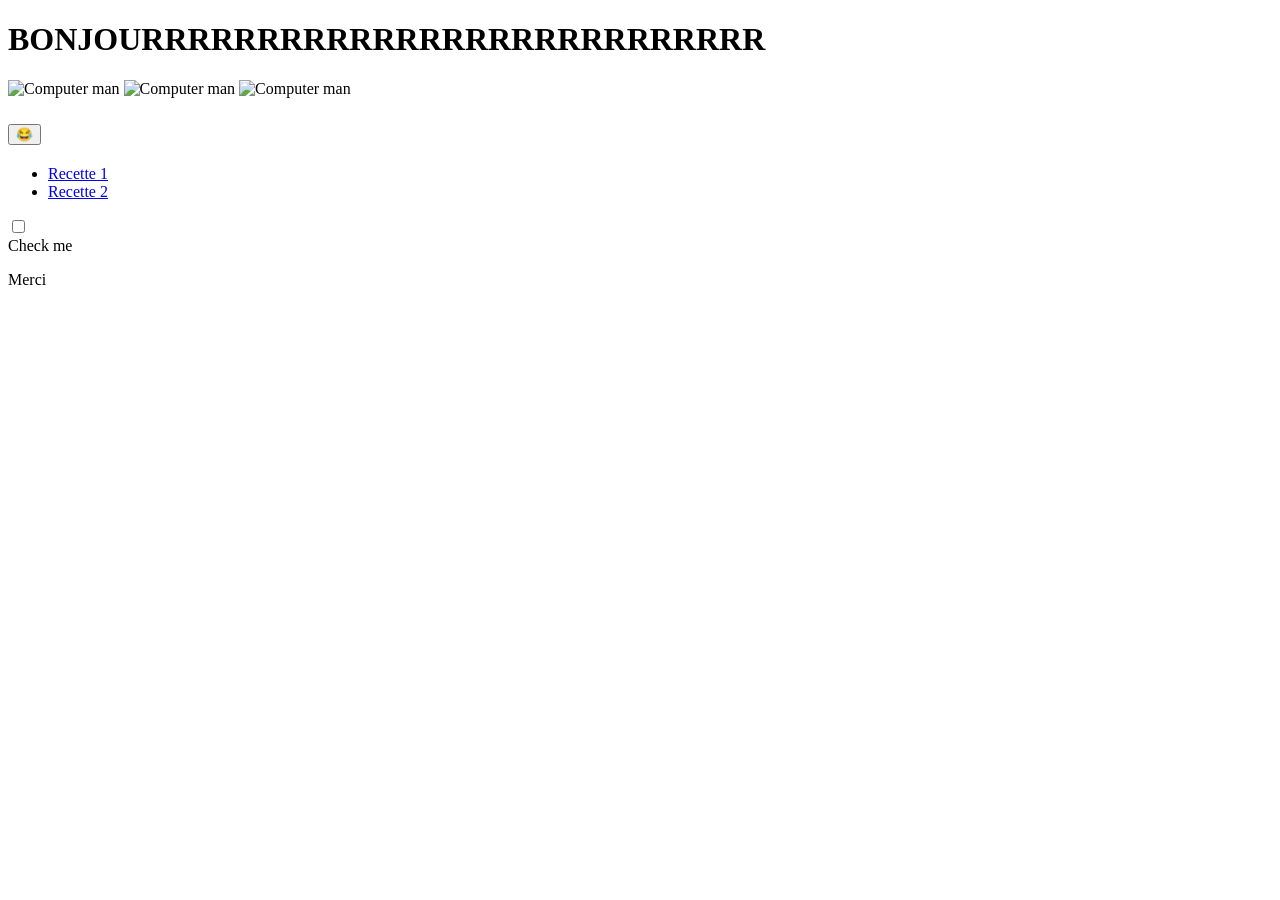
==== index.html @ f1f43bb3 "Add laptop-stupid GIF and update recipe pages with navigation links" ====
<!DOCTYPE html>
<html lang="fr">
<head>
    <meta charset="UTF-8">
    <meta name="viewport" content="width=device-width, initial-scale=1.0">
    <title>TUTO LIVE SHARE</title>
</head>
<body>
    <h1>BONJOURRRRRRRRRRRRRRRRRRRRRRRRRRR</h1>
    <img src="/home/esteban/Coda/Projets/HTML/HTML_Test/HTML_Test/Ressources/cat-meme-hmm.gif" alt="Computer man" style="width:500px;height:500px;">
    <img src="https://camo.githubusercontent.com/25165aecba149029d99d23db9b590145c1c60aea362b7f8e35dfd6f3f3e6a3e7/68747470733a2f2f632e74656e6f722e636f6d2f3677445173512d6c31356f41414141642f74656e6f722e676966" alt="Computer man" style="width:500px;height:500px;">
    <img src="/home/esteban/Coda/Projets/HTML/HTML_Test/HTML_Test/Ressources/laptop-stupid.gif" alt="Computer man" style="width:500px;height:500px;">
    <h2><button class="mytestbtn">&#128514;</button></h2>
    <ul>
        <li><a href="recette-1.html">Recette 1</a></li>
        <li><a href="recette-2.html">Recette 2</a></li>
    </ul>
    <form>
  <input type="checkbox" id="myCheck" />
</form>
    <label for="myCheck">Check me</label>
    <p>Merci</p>
</body>
</html>
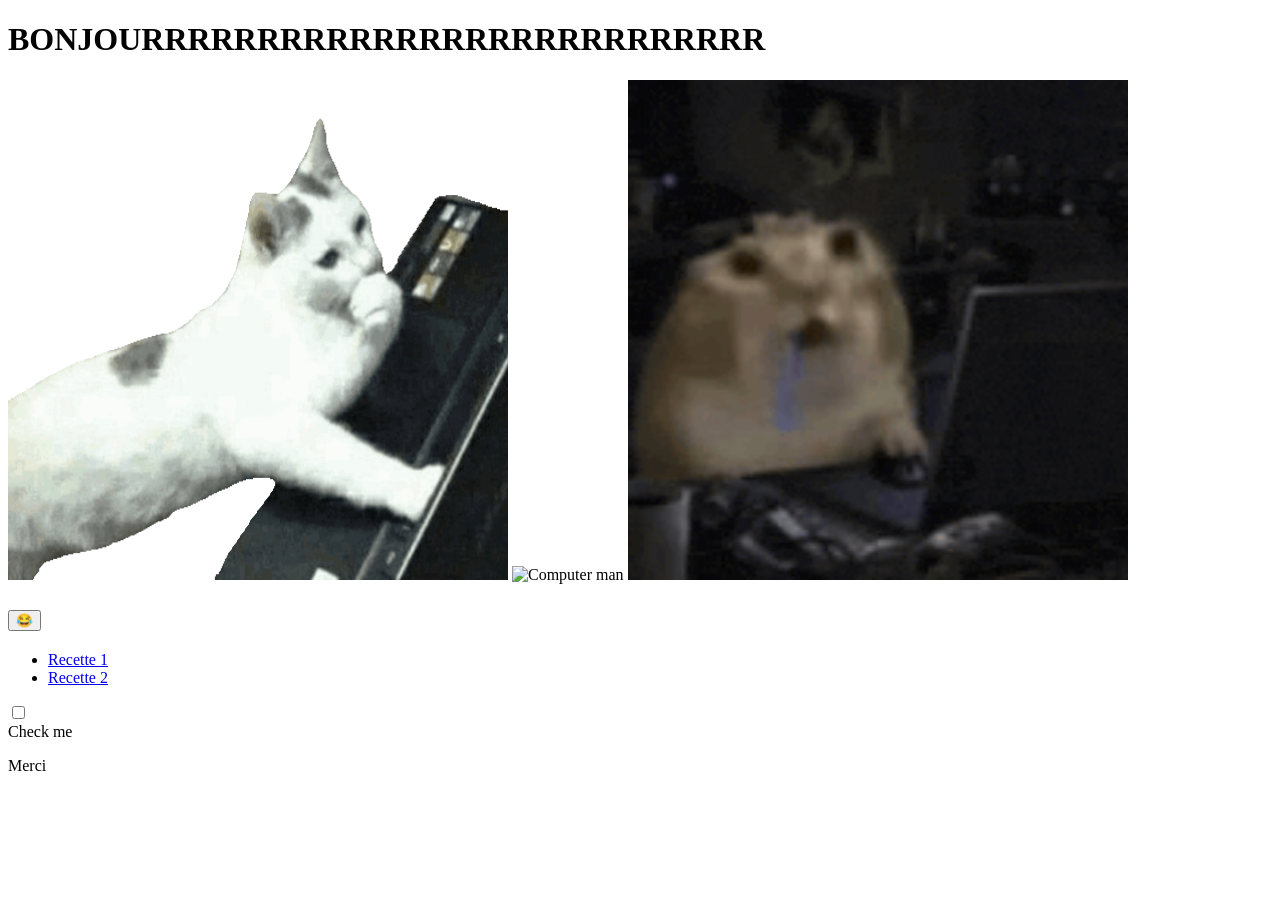
==== commit edea31f1: "Fix image source paths in index.html for consistency" ====
--- a/index.html
+++ b/index.html
@@ -7,9 +7,9 @@
 </head>
 <body>
     <h1>BONJOURRRRRRRRRRRRRRRRRRRRRRRRRRR</h1>
-    <img src="/home/esteban/Coda/Projets/HTML/HTML_Test/HTML_Test/Ressources/cat-meme-hmm.gif" alt="Computer man" style="width:500px;height:500px;">
+    <img src="Ressources/cat-meme-hmm.gif" alt="Computer man" style="width:500px;height:500px;">
     <img src="https://camo.githubusercontent.com/25165aecba149029d99d23db9b590145c1c60aea362b7f8e35dfd6f3f3e6a3e7/68747470733a2f2f632e74656e6f722e636f6d2f3677445173512d6c31356f41414141642f74656e6f722e676966" alt="Computer man" style="width:500px;height:500px;">
-    <img src="/home/esteban/Coda/Projets/HTML/HTML_Test/HTML_Test/Ressources/laptop-stupid.gif" alt="Computer man" style="width:500px;height:500px;">
+    <img src="Ressources/laptop-stupid.gif" alt="Computer man" style="width:500px;height:500px;">
     <h2><button class="mytestbtn">&#128514;</button></h2>
     <ul>
         <li><a href="recette-1.html">Recette 1</a></li>
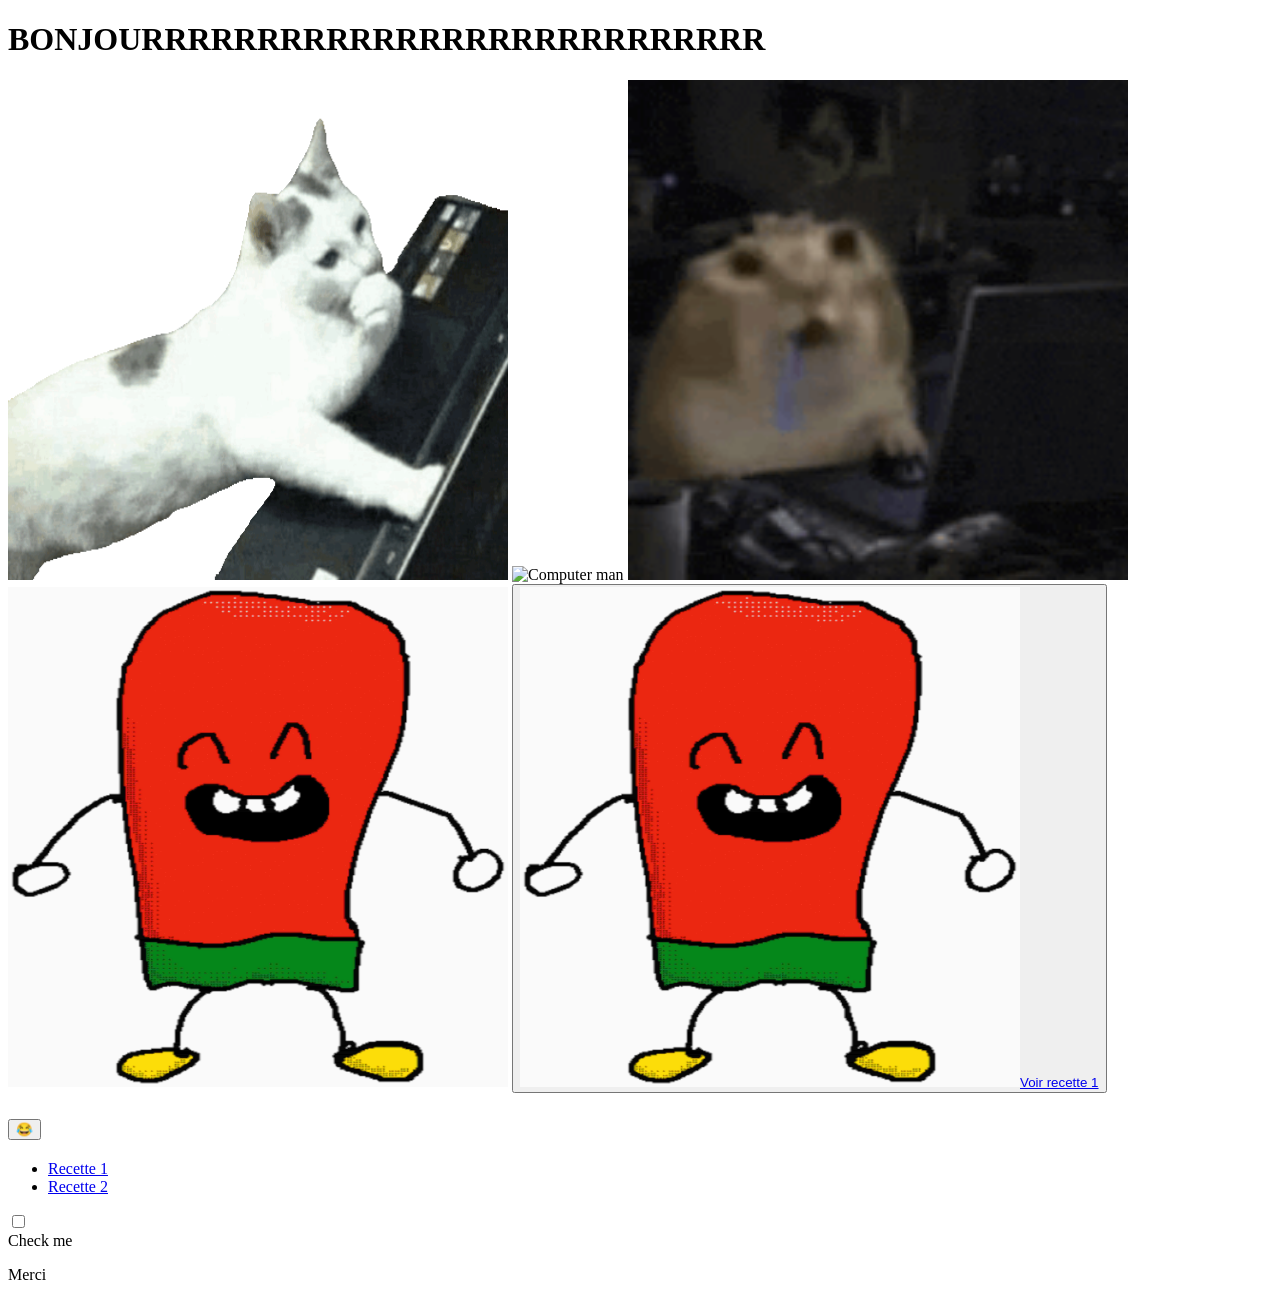
==== commit 083fa20c: "Refactor code structure for improved readability and maintainability" ====
--- a/index.html
+++ b/index.html
@@ -10,10 +10,13 @@
     <img src="Ressources/cat-meme-hmm.gif" alt="Computer man" style="width:500px;height:500px;">
     <img src="https://camo.githubusercontent.com/25165aecba149029d99d23db9b590145c1c60aea362b7f8e35dfd6f3f3e6a3e7/68747470733a2f2f632e74656e6f722e636f6d2f3677445173512d6c31356f41414141642f74656e6f722e676966" alt="Computer man" style="width:500px;height:500px;">
     <img src="Ressources/laptop-stupid.gif" alt="Computer man" style="width:500px;height:500px;">
+    <img src="Images/ketchup-du-prof-de-html-4200px-32bits.jpg" alt="Ketchup avec des pieds et des bras" style="width:500px;height:500px;">
+    <button> <img src="Images/ketchup-du-prof-de-html-4200px-32bits.jpg" alt="ketchup" style="width:500px;height:500px;"><a href="recettes/recette-1.html">Voir recette 1</a></button>
+    
     <h2><button class="mytestbtn">&#128514;</button></h2>
     <ul>
-        <li><a href="recette-1.html">Recette 1</a></li>
-        <li><a href="recette-2.html">Recette 2</a></li>
+        <li><a href="*recettes/recette-1.html">Recette 1</a></li>
+        <li><a href="recettes/recette-2.html">Recette 2</a></li>
     </ul>
     <form>
   <input type="checkbox" id="myCheck" />
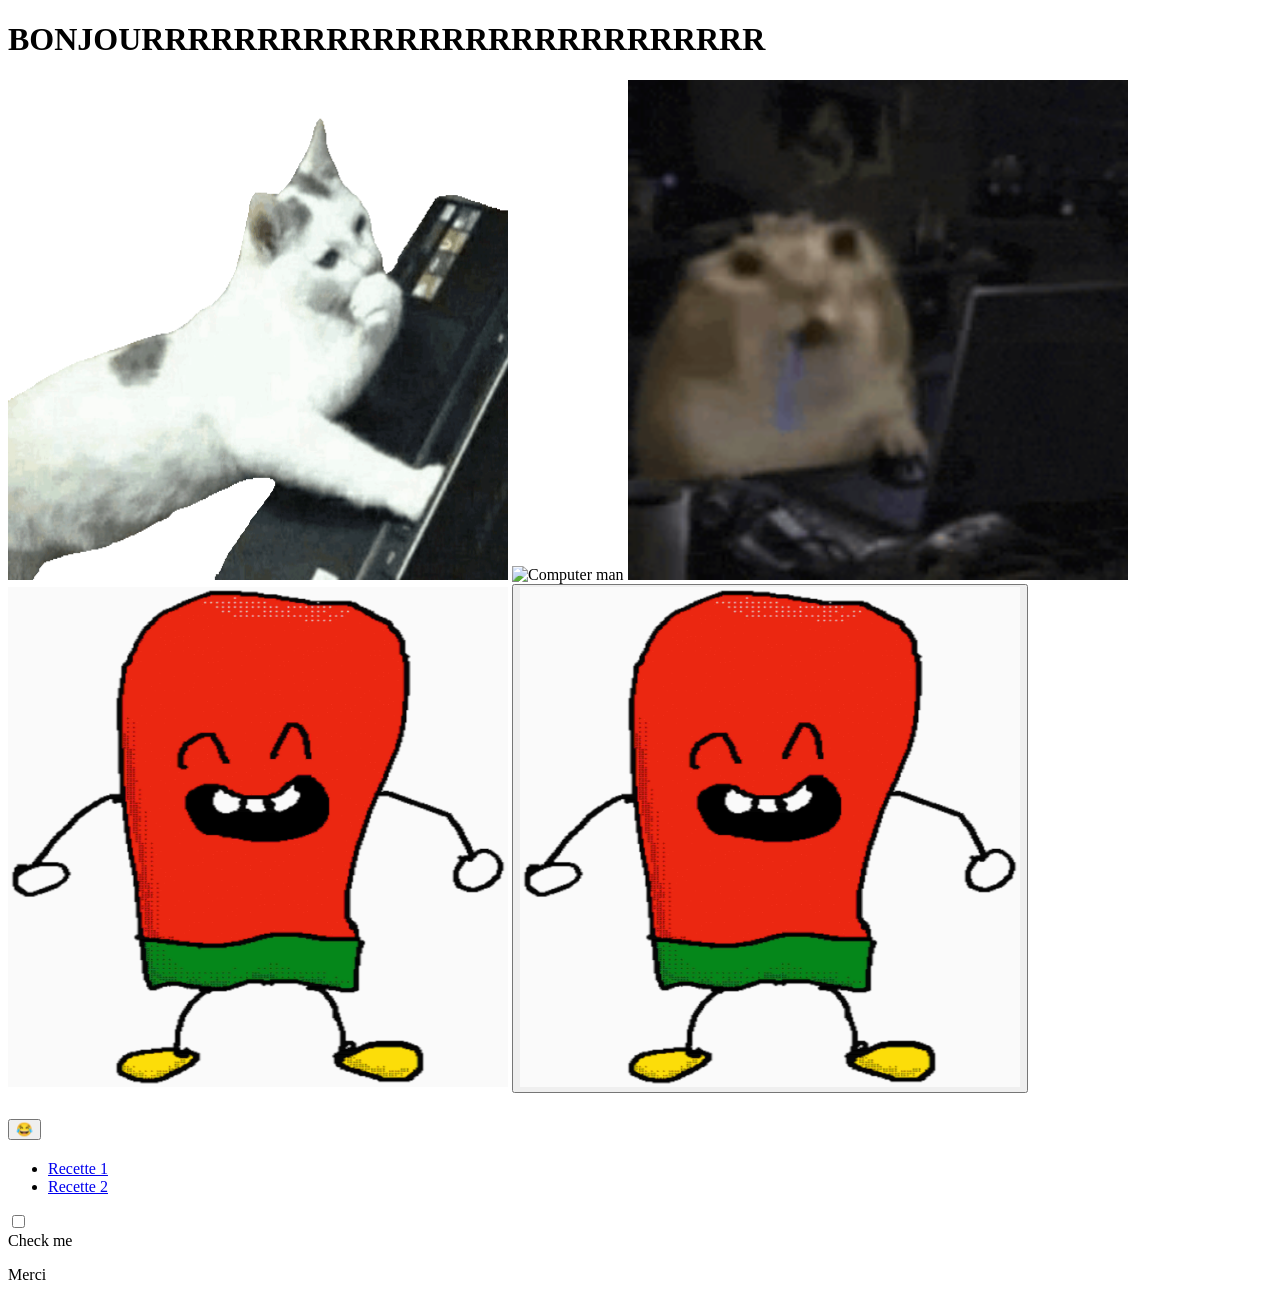
==== commit bba9e940: "Fix button link in index.html for recipe navigation" ====
--- a/index.html
+++ b/index.html
@@ -11,7 +11,7 @@
     <img src="https://camo.githubusercontent.com/25165aecba149029d99d23db9b590145c1c60aea362b7f8e35dfd6f3f3e6a3e7/68747470733a2f2f632e74656e6f722e636f6d2f3677445173512d6c31356f41414141642f74656e6f722e676966" alt="Computer man" style="width:500px;height:500px;">
     <img src="Ressources/laptop-stupid.gif" alt="Computer man" style="width:500px;height:500px;">
     <img src="Images/ketchup-du-prof-de-html-4200px-32bits.jpg" alt="Ketchup avec des pieds et des bras" style="width:500px;height:500px;">
-    <button> <img src="Images/ketchup-du-prof-de-html-4200px-32bits.jpg" alt="ketchup" style="width:500px;height:500px;"><a href="recettes/recette-1.html">Voir recette 1</a></button>
+    <button> <img src="Images/ketchup-du-prof-de-html-4200px-32bits.jpg" alt="ketchup" style="width:500px;height:500px;"><a href="recettes/recette-1.html"></a></button>
     
     <h2><button class="mytestbtn">&#128514;</button></h2>
     <ul>
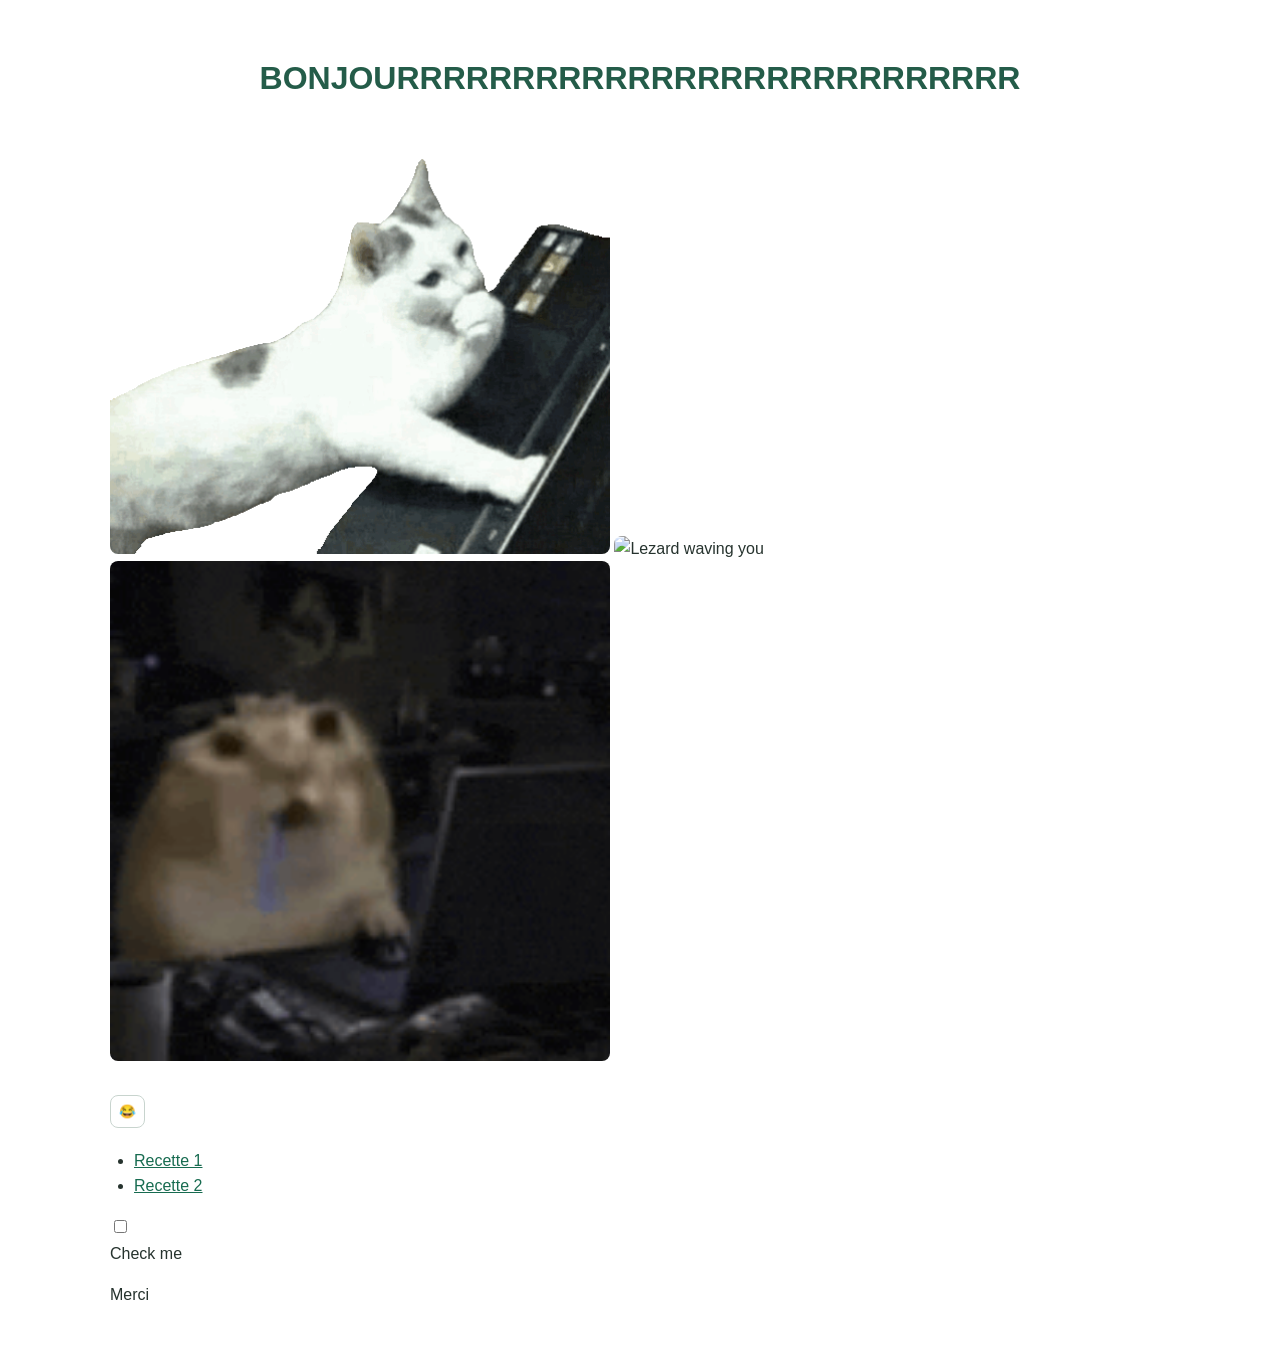
==== commit 08141dff: "Add initial CSS styles for layout and design - Set global box-sizing and body styles for consistent " ====
--- a/index.html
+++ b/index.html
@@ -4,15 +4,17 @@
     <meta charset="UTF-8">
     <meta name="viewport" content="width=device-width, initial-scale=1.0">
     <title>TUTO LIVE SHARE</title>
+    <link rel="stylesheet" href="style.css">
 </head>
 <body>
+    <video class="background-video" autoplay muted loop playsinline aria-hidden="true">
+        <source src="Ressources/Video.mp4" type="video/mp4">
+    </video>
+    <main class="page-content">
     <h1>BONJOURRRRRRRRRRRRRRRRRRRRRRRRRRR</h1>
-    <img src="Ressources/cat-meme-hmm.gif" alt="Computer man" style="width:500px;height:500px;">
-    <img src="https://camo.githubusercontent.com/25165aecba149029d99d23db9b590145c1c60aea362b7f8e35dfd6f3f3e6a3e7/68747470733a2f2f632e74656e6f722e636f6d2f3677445173512d6c31356f41414141642f74656e6f722e676966" alt="Computer man" style="width:500px;height:500px;">
-    <img src="Ressources/laptop-stupid.gif" alt="Computer man" style="width:500px;height:500px;">
-    <img src="Images/ketchup-du-prof-de-html-4200px-32bits.jpg" alt="Ketchup avec des pieds et des bras" style="width:500px;height:500px;">
-    <button> <img src="Images/ketchup-du-prof-de-html-4200px-32bits.jpg" alt="ketchup" style="width:500px;height:500px;"><a href="recettes/recette-1.html"></a></button>
-    
+    <img src="Ressources/cat-meme-hmm.gif" alt="cat on pc" style="width:500px;height:500px;">
+    <img src="https://camo.githubusercontent.com/25165aecba149029d99d23db9b590145c1c60aea362b7f8e35dfd6f3f3e6a3e7/68747470733a2f2f632e74656e6f722e636f6d2f3677445173512d6c31356f41414141642f74656e6f722e676966" alt="Lezard waving you" style="width:500px;height:500px;">
+    <img src="Ressources/laptop-stupid.gif" alt="CAT STUPID" style="width:500px;height:500px;">   
     <h2><button class="mytestbtn">&#128514;</button></h2>
     <ul>
         <li><a href="*recettes/recette-1.html">Recette 1</a></li>
@@ -23,5 +25,6 @@
 </form>
     <label for="myCheck">Check me</label>
     <p>Merci</p>
+    </main>
 </body>
 </html>
--- a/style.css
+++ b/style.css
@@ -0,0 +1,91 @@
+* {
+	box-sizing: border-box;
+}
+
+body {
+	min-height: 100vh;
+	max-width: 1100px;
+	margin: 0 auto;
+	padding: 32px 20px;
+	background: transparent;
+	color: #26332e;
+	font-family: Arial, sans-serif;
+	line-height: 1.6;
+}
+
+.background-video {
+	position: fixed;
+	inset: 0;
+	width: 150%;
+	height: 150%;
+	object-fit: contain;
+	z-index: 0;
+}
+
+.page-content {
+	position: relative;
+	z-index: 1;
+}
+
+h1,
+h2 {
+	color: #245c49;
+}
+
+h1 {
+	text-align: center;
+}
+
+img {
+	max-width: 100%;
+	height: auto !important;
+	border-radius: 8px;
+}
+
+body > img {
+	display: inline-block;
+	width: min(100%, 320px) !important;
+	margin: 8px;
+	vertical-align: middle;
+}
+
+button {
+	padding: 8px;
+	border: 1px solid #c8d4ce;
+	border-radius: 8px;
+	background: #fff;
+	cursor: pointer;
+}
+
+button:hover {
+	background: #e7f0eb;
+}
+
+a {
+	color: #176b50;
+}
+
+a:hover {
+	color: #104b39;
+}
+
+ul {
+	padding-left: 24px;
+}
+
+input[type="checkbox"] {
+	accent-color: #247554;
+}
+
+
+
+@media (max-width: 600px) {
+	body {
+		padding: 20px 14px;
+	}
+
+	body > img {
+		display: block;
+		margin: 12px auto;
+	}
+}
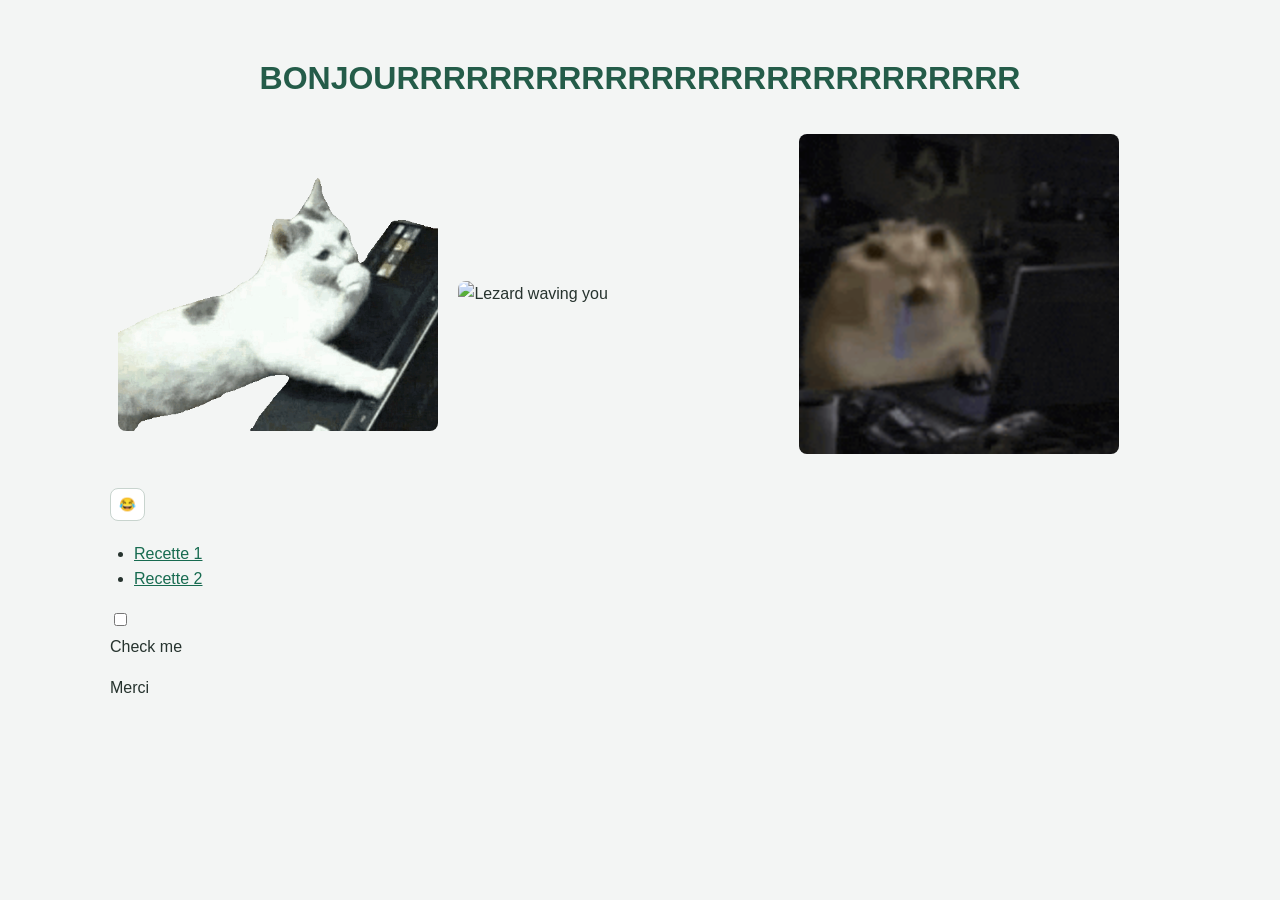
==== commit 9683326d: "Remove background video and related styles; adjust body background color" ====
--- a/index.html
+++ b/index.html
@@ -7,10 +7,6 @@
     <link rel="stylesheet" href="style.css">
 </head>
 <body>
-    <video class="background-video" autoplay muted loop playsinline aria-hidden="true">
-        <source src="Ressources/Video.mp4" type="video/mp4">
-    </video>
-    <main class="page-content">
     <h1>BONJOURRRRRRRRRRRRRRRRRRRRRRRRRRR</h1>
     <img src="Ressources/cat-meme-hmm.gif" alt="cat on pc" style="width:500px;height:500px;">
     <img src="https://camo.githubusercontent.com/25165aecba149029d99d23db9b590145c1c60aea362b7f8e35dfd6f3f3e6a3e7/68747470733a2f2f632e74656e6f722e636f6d2f3677445173512d6c31356f41414141642f74656e6f722e676966" alt="Lezard waving you" style="width:500px;height:500px;">
@@ -25,6 +21,5 @@
 </form>
     <label for="myCheck">Check me</label>
     <p>Merci</p>
-    </main>
 </body>
 </html>
--- a/style.css
+++ b/style.css
@@ -3,28 +3,13 @@
 }
 
 body {
-	min-height: 100vh;
 	max-width: 1100px;
 	margin: 0 auto;
 	padding: 32px 20px;
-	background: transparent;
+	background: #f3f5f4;
 	color: #26332e;
 	font-family: Arial, sans-serif;
 	line-height: 1.6;
-}
-
-.background-video {
-	position: fixed;
-	inset: 0;
-	width: 150%;
-	height: 150%;
-	object-fit: contain;
-	z-index: 0;
-}
-
-.page-content {
-	position: relative;
-	z-index: 1;
 }
 
 h1,
@@ -77,8 +62,6 @@
 	accent-color: #247554;
 }
 
-
-
 @media (max-width: 600px) {
 	body {
 		padding: 20px 14px;
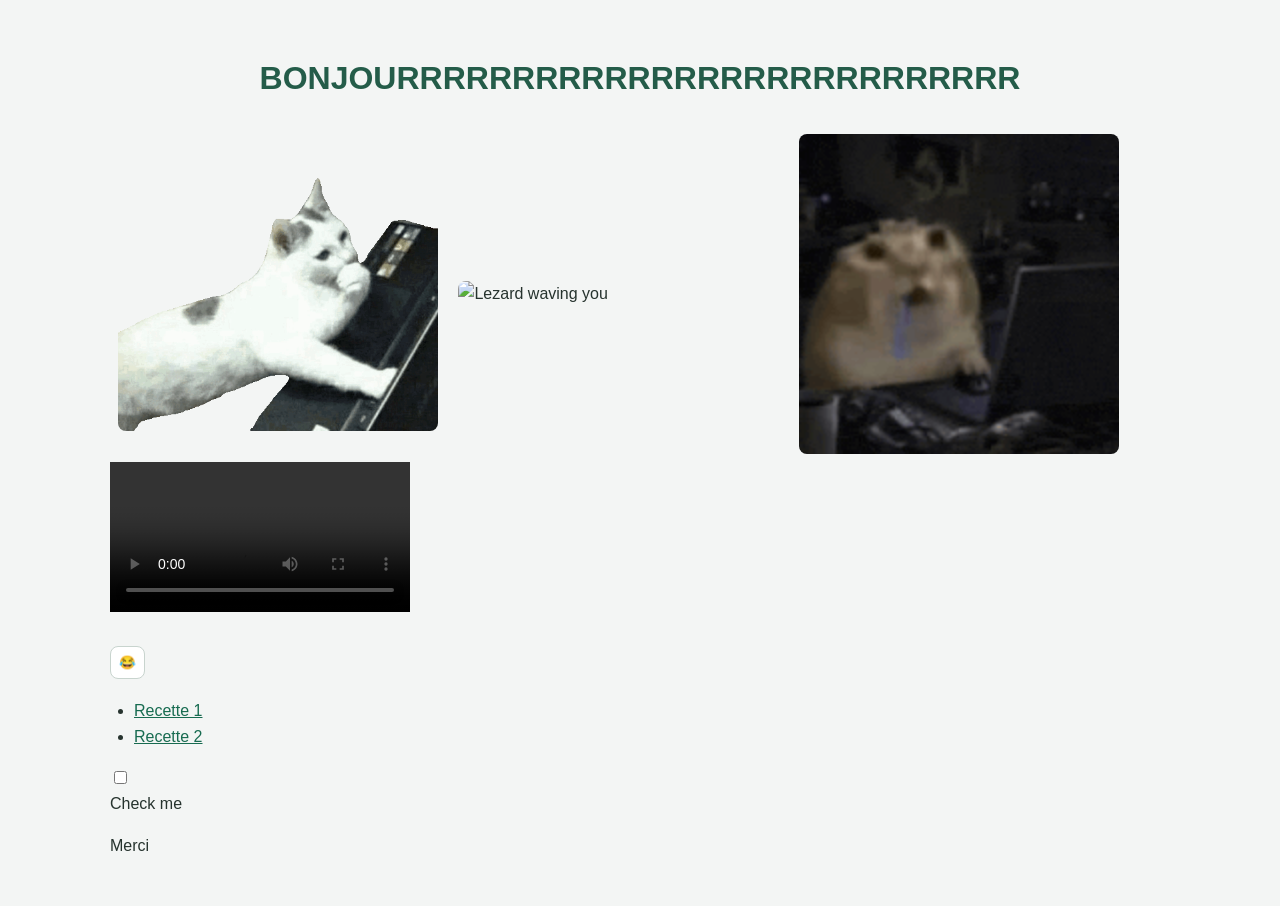
==== commit 1151acf5: "Fix video element styling in CSS and adjust HTML structure" ====
--- a/index.html
+++ b/index.html
@@ -10,7 +10,8 @@
     <h1>BONJOURRRRRRRRRRRRRRRRRRRRRRRRRRR</h1>
     <img src="Ressources/cat-meme-hmm.gif" alt="cat on pc" style="width:500px;height:500px;">
     <img src="https://camo.githubusercontent.com/25165aecba149029d99d23db9b590145c1c60aea362b7f8e35dfd6f3f3e6a3e7/68747470733a2f2f632e74656e6f722e636f6d2f3677445173512d6c31356f41414141642f74656e6f722e676966" alt="Lezard waving you" style="width:500px;height:500px;">
-    <img src="Ressources/laptop-stupid.gif" alt="CAT STUPID" style="width:500px;height:500px;">   
+    <img src="Ressources/laptop-stupid.gif" alt="CAT STUPID" style="width:500px;height:500px;">
+    <video src="Ressources/video.mp4" controls></video>
     <h2><button class="mytestbtn">&#128514;</button></h2>
     <ul>
         <li><a href="*recettes/recette-1.html">Recette 1</a></li>
--- a/style.css
+++ b/style.css
@@ -10,6 +10,9 @@
 	color: #26332e;
 	font-family: Arial, sans-serif;
 	line-height: 1.6;
+    video {
+        max-width: 100%;
+    }
 }
 
 h1,
